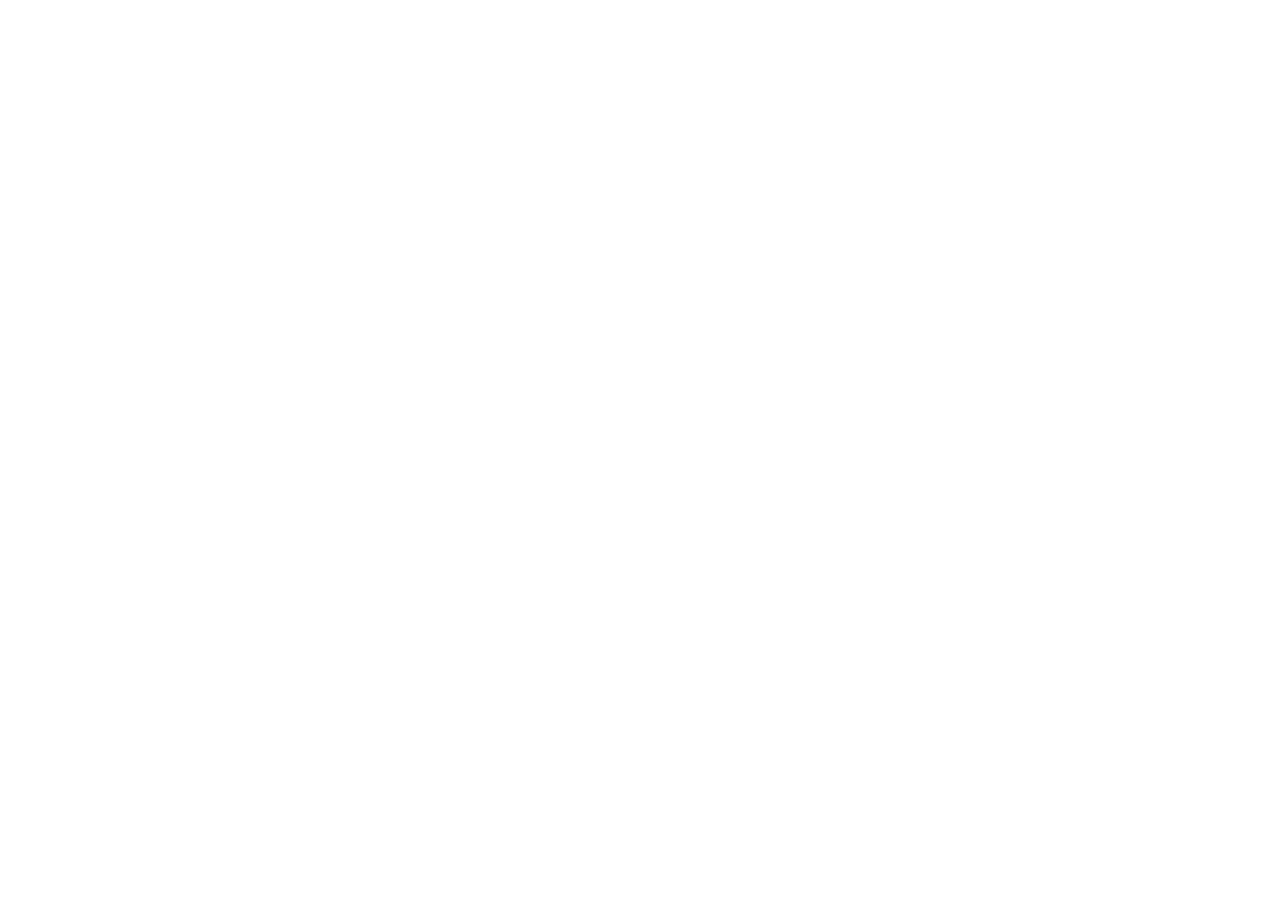
==== www/index.html @ 7e2713da "build" ====
<html>
  <head>
    <title>language benchmark visualizations</title>
    <script src='https://raw.github.com/mbostock/d3/master/d3.min.js'></script>
    <script src='smallMultiples.js'></script>
    <script src='types.js'></script>
    <script src='languages.js'></script>
    <link href='style.css' rel='stylesheet' />
  </head>
  <body>
    <div id='selectable'></div>
    <div id='categories'></div>
  </body>
</html>
---- www/style.css ----
.star path, .border {
  stroke: #444444; }

.border {
  fill: none; }

svg {
  display: block; }

#selectable svg, #selectable ul {
  float: left; }
#selectable ul {
  font-size: 12px; }

#categories div {
  display: inline-block; }
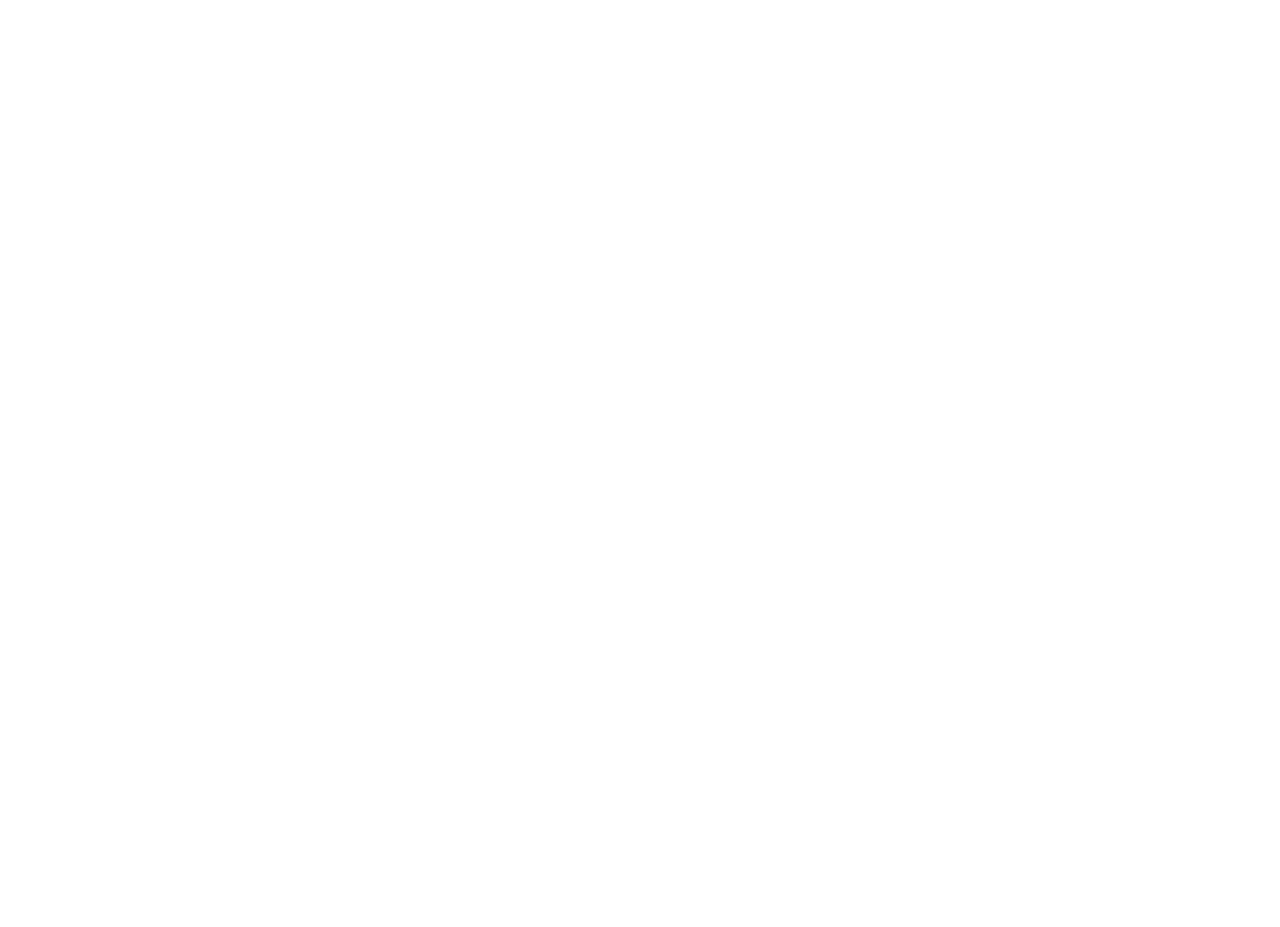
==== commit 5e2fea25: "build" ====
--- a/www/index.html
+++ b/www/index.html
@@ -4,11 +4,13 @@
     <script src='https://raw.github.com/mbostock/d3/master/d3.min.js'></script>
     <script src='smallMultiples.js'></script>
     <script src='types.js'></script>
+    <script src='lambdas.js'></script>
     <script src='languages.js'></script>
     <link href='style.css' rel='stylesheet' />
   </head>
   <body>
     <div id='selectable'></div>
+    <div id='lambdas'></div>
     <div id='categories'></div>
   </body>
 </html>
--- a/www/style.css
+++ b/www/style.css
@@ -7,10 +7,38 @@
 svg {
   display: block; }
 
+#selectable, #lambdas, #categories {
+  margin: 35px;
+  display: block;
+  clear: both; }
+
 #selectable svg, #selectable ul {
   float: left; }
 #selectable ul {
+  margin: 25px 25px;
+  max-height: 250px;
+  max-width: 400px;
   font-size: 12px; }
+#selectable ul li {
+  float: left;
+  width: 50%; }
+
+#lambdas div {
+  display: inline-block; }
+#lambdas .lambda {
+  fill: #77ff88; }
+#lambdas .c {
+  fill: #88ccff; }
+#lambdas .other {
+  fill: #cccccc; }
 
 #categories div {
   display: inline-block; }
+#categories .imperative {
+  fill: #66ddaa; }
+#categories .oo {
+  fill: #9977ee; }
+#categories .functional {
+  fill: #ffee77; }
+#categories .scripting {
+  fill: #ffaa77; }
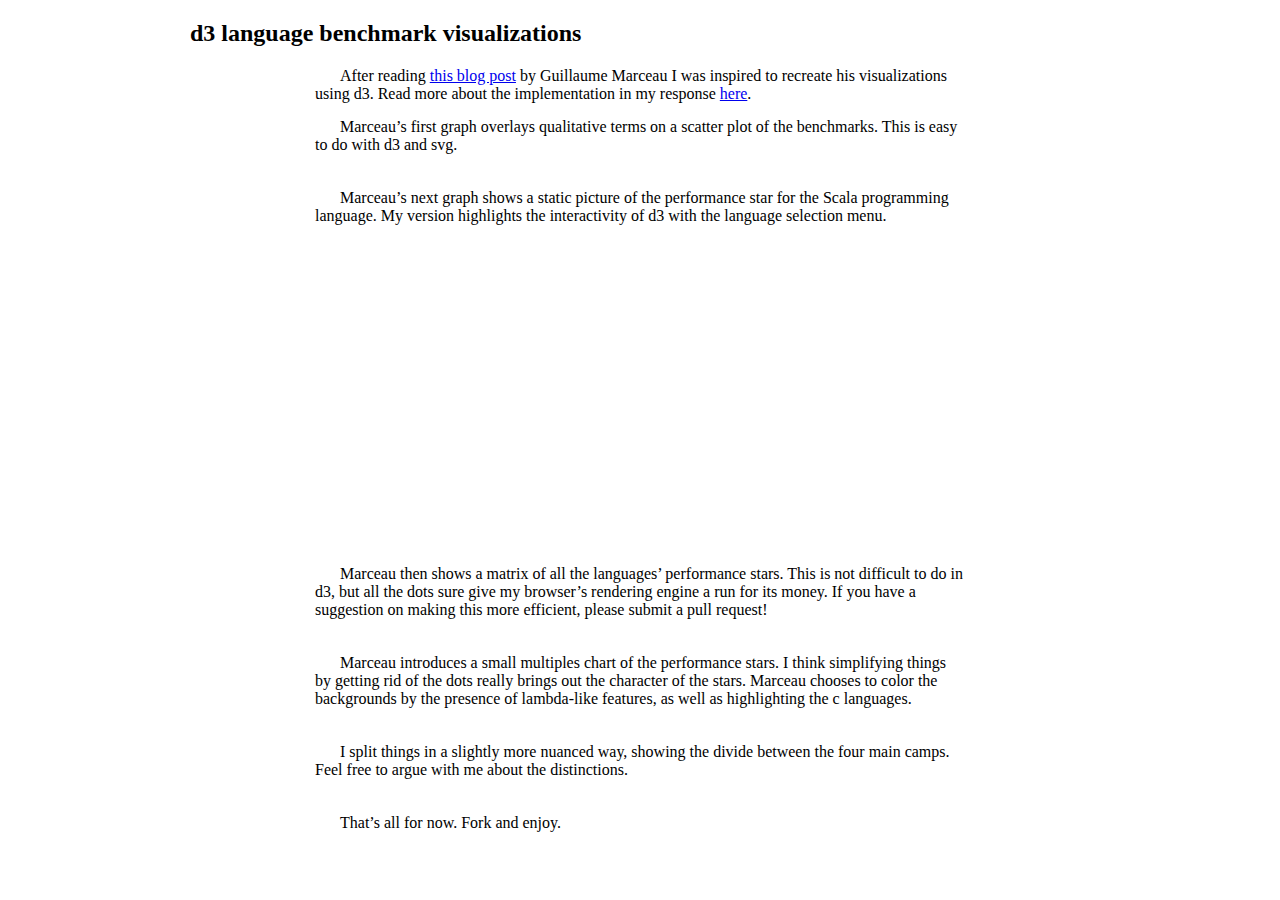
==== commit 348289c4: "build" ====
--- a/www/index.html
+++ b/www/index.html
@@ -9,8 +9,21 @@
     <link href='style.css' rel='stylesheet' />
   </head>
   <body>
-    <div id='selectable'></div>
-    <div id='lambdas'></div>
-    <div id='categories'></div>
+    <div class='content'>
+      <h2>d3 language benchmark visualizations</h2>
+      <p>After reading <a href='http://blog.gmarceau.qc.ca/2009/05/speed-size-and-dependability-of.html'>this blog post</a> by Guillaume Marceau I was inspired to recreate his visualizations using d3. Read more about the implementation in my response <a href='http://compiledthoughts.couchand.com/2013/05/d3-langauge-graphs-a-la-marceau'>here</a>.</p>
+      
+      <p>Marceau&#8217;s first graph overlays qualitative terms on a scatter plot of the benchmarks. This is easy to do with d3 and svg.</p>
+      <div class='viz' id='describe'></div>
+      <p>Marceau&#8217;s next graph shows a static picture of the performance star for the Scala programming language. My version highlights the interactivity of d3 with the language selection menu.</p>
+      <div class='viz' id='selectable'></div>
+      <p>Marceau then shows a matrix of all the languages&#8217; performance stars. This is not difficult to do in d3, but all the dots sure give my browser&#8217;s rendering engine a run for its money. If you have a suggestion on making this more efficient, please submit a pull request!</p>
+      <div class='viz' id='allstars'></div>
+      <p>Marceau introduces a small multiples chart of the performance stars. I think simplifying things by getting rid of the dots really brings out the character of the stars. Marceau chooses to color the backgrounds by the presence of lambda-like features, as well as highlighting the c languages.</p>
+      <div class='viz' id='lambdas'></div>
+      <p>I split things in a slightly more nuanced way, showing the divide between the four main camps. Feel free to argue with me about the distinctions.</p>
+      <div class='viz' id='categories'></div>
+      <p>That&#8217;s all for now. Fork and enjoy.</p>
+    </div>
   </body>
 </html>
--- a/www/style.css
+++ b/www/style.css
@@ -1,5 +1,9 @@
 .star path, .border {
   stroke: #444444; }
+
+.benchmark {
+  fill: #dd8888;
+  opacity: 0.6; }
 
 .border {
   fill: none; }
@@ -7,24 +11,61 @@
 svg {
   display: block; }
 
-#selectable, #lambdas, #categories {
+.content {
+  max-width: 900px;
+  margin: 20px auto; }
+
+p {
+  clear: both;
+  max-width: 650px;
+  margin: 15px auto;
+  text-indent: 25px; }
+
+#describe, #selectable, #allstars, #lambdas, #categories {
   margin: 35px;
   display: block;
   clear: both; }
 
-#selectable svg, #selectable ul {
-  float: left; }
-#selectable ul {
-  margin: 25px 25px;
-  max-height: 250px;
-  max-width: 400px;
-  font-size: 12px; }
-#selectable ul li {
-  float: left;
-  width: 50%; }
+#describe {
+  font-family: sans-serif; }
+  #describe .axes {
+    fill: #555555;
+    font-size: 12px;
+    font-weight: bold; }
+  #describe .ideal, #describe .system, #describe .script, #describe .obselete {
+    fill: #339922;
+    opacity: 0.6;
+    font-weight: bold; }
+  #describe .ideal {
+    font-size: 32px; }
+  #describe .system {
+    font-size: 28px; }
+  #describe .script {
+    font-size: 24px; }
+  #describe .obselete {
+    font-size: 20px; }
 
-#lambdas div {
+#selectable {
+  height: 270px; }
+  #selectable svg, #selectable ul {
+    float: left; }
+  #selectable ul {
+    margin: 25px 25px;
+    max-height: 250px;
+    max-width: 400px;
+    font-size: 12px; }
+  #selectable ul li {
+    float: left;
+    width: 50%; }
+
+#allstars div, #lambdas div, #categories div {
   display: inline-block; }
+
+#allstars {
+  width: 1200px;
+  max-width: 1200px;
+  overflow: visible; }
+
 #lambdas .lambda {
   fill: #77ff88; }
 #lambdas .c {
@@ -32,8 +73,6 @@
 #lambdas .other {
   fill: #cccccc; }
 
-#categories div {
-  display: inline-block; }
 #categories .imperative {
   fill: #66ddaa; }
 #categories .oo {
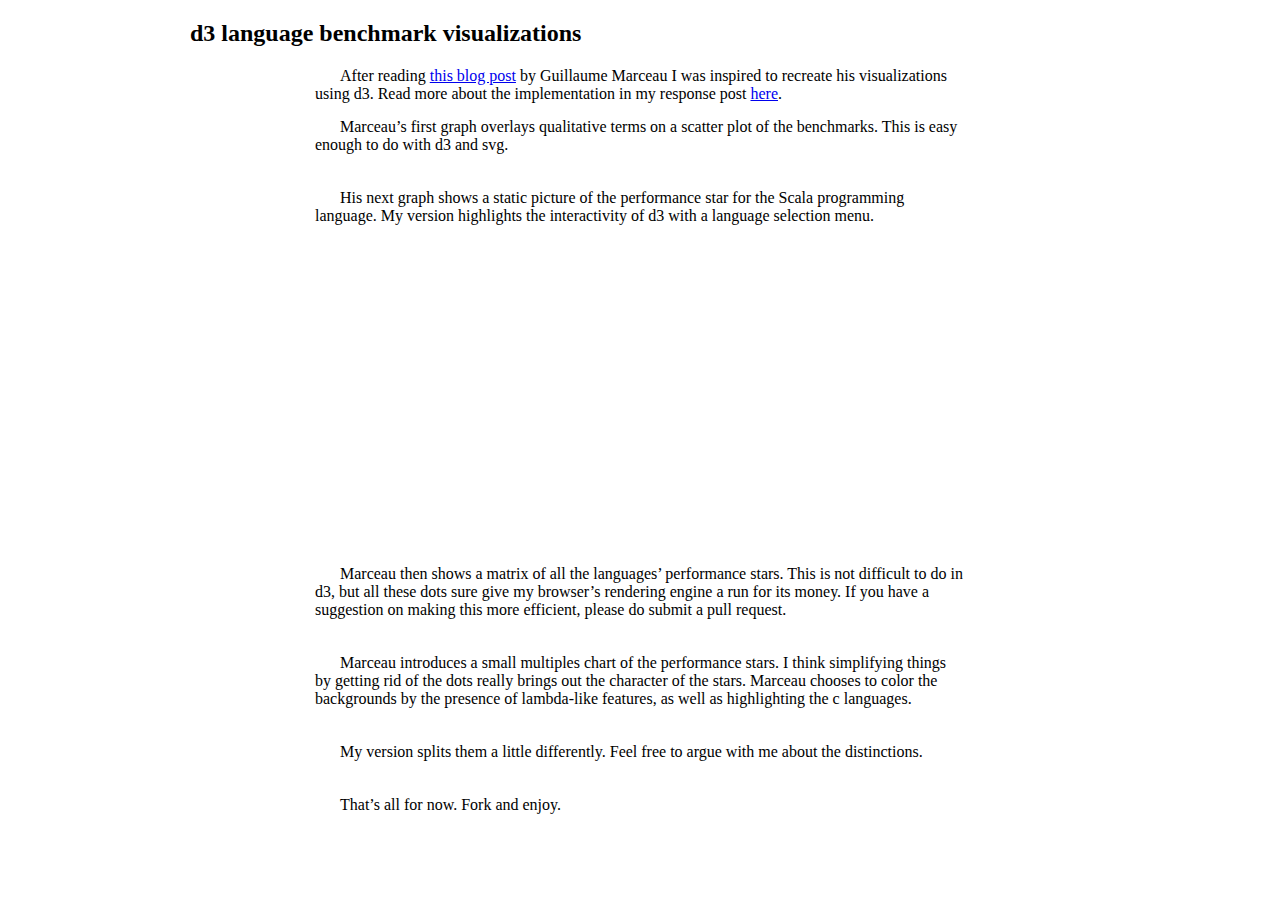
==== commit ba293325: "style tweak" ====
--- a/www/index.html
+++ b/www/index.html
@@ -11,17 +11,17 @@
   <body>
     <div class='content'>
       <h2>d3 language benchmark visualizations</h2>
-      <p>After reading <a href='http://blog.gmarceau.qc.ca/2009/05/speed-size-and-dependability-of.html'>this blog post</a> by Guillaume Marceau I was inspired to recreate his visualizations using d3. Read more about the implementation in my response <a href='http://compiledthoughts.couchand.com/2013/05/d3-langauge-graphs-a-la-marceau'>here</a>.</p>
+      <p>After reading <a href='http://blog.gmarceau.qc.ca/2009/05/speed-size-and-dependability-of.html'>this blog post</a> by Guillaume Marceau I was inspired to recreate his visualizations using d3. Read more about the implementation in my response post <a href='http://compiledthoughts.couchand.com/2013/05/d3-langauge-graphs-a-la-marceau'>here</a>.</p>
       
-      <p>Marceau&#8217;s first graph overlays qualitative terms on a scatter plot of the benchmarks. This is easy to do with d3 and svg.</p>
+      <p>Marceau&#8217;s first graph overlays qualitative terms on a scatter plot of the benchmarks. This is easy enough to do with d3 and svg.</p>
       <div class='viz' id='describe'></div>
-      <p>Marceau&#8217;s next graph shows a static picture of the performance star for the Scala programming language. My version highlights the interactivity of d3 with the language selection menu.</p>
+      <p>His next graph shows a static picture of the performance star for the Scala programming language. My version highlights the interactivity of d3 with a language selection menu.</p>
       <div class='viz' id='selectable'></div>
-      <p>Marceau then shows a matrix of all the languages&#8217; performance stars. This is not difficult to do in d3, but all the dots sure give my browser&#8217;s rendering engine a run for its money. If you have a suggestion on making this more efficient, please submit a pull request!</p>
+      <p>Marceau then shows a matrix of all the languages&#8217; performance stars. This is not difficult to do in d3, but all these dots sure give my browser&#8217;s rendering engine a run for its money. If you have a suggestion on making this more efficient, please do submit a pull request.</p>
       <div class='viz' id='allstars'></div>
       <p>Marceau introduces a small multiples chart of the performance stars. I think simplifying things by getting rid of the dots really brings out the character of the stars. Marceau chooses to color the backgrounds by the presence of lambda-like features, as well as highlighting the c languages.</p>
       <div class='viz' id='lambdas'></div>
-      <p>I split things in a slightly more nuanced way, showing the divide between the four main camps. Feel free to argue with me about the distinctions.</p>
+      <p>My version splits them a little differently. Feel free to argue with me about the distinctions.</p>
       <div class='viz' id='categories'></div>
       <p>That&#8217;s all for now. Fork and enjoy.</p>
     </div>
--- a/www/style.css
+++ b/www/style.css
@@ -62,8 +62,8 @@
   display: inline-block; }
 
 #allstars {
-  width: 1200px;
-  max-width: 1200px;
+  width: 960px;
+  max-width: 960px;
   overflow: visible; }
 
 #lambdas .lambda {
